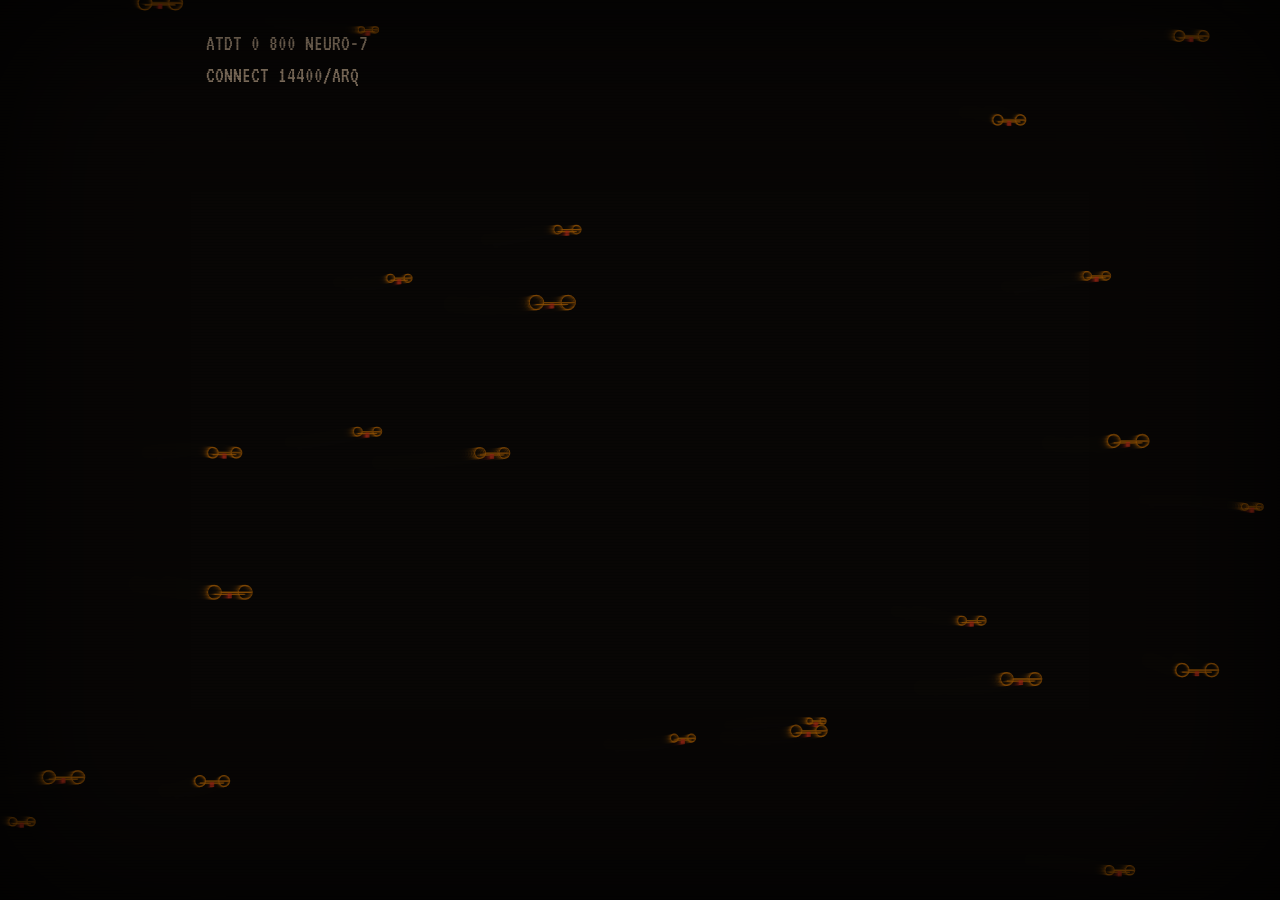
==== sites/amadrone/index.html @ 0087090a "A3 : trois sites cyberpunk (Amadrone, SpaceY, Looker) et firmware Neurolien Récits guerre froide pou" ====
<!doctype html>
<html lang="fr">
<head>
<meta charset="utf-8">
<meta name="viewport" content="width=device-width, initial-scale=1">
<title>Amadrone // NEUROLIEN</title>
<link rel="preconnect" href="https://fonts.googleapis.com">
<link href="https://fonts.googleapis.com/css2?family=VT323&family=Share+Tech+Mono&display=swap" rel="stylesheet">
<style>
:root{--bg:#0b0907;--fg:#eadcc8;--acc:#ff8a00;--acc2:#ff3b1f;--dim:#8c7a66}
*{box-sizing:border-box}
html,body{margin:0;min-height:100%;background:var(--bg);color:var(--fg)}
body{font-family:"Share Tech Mono",ui-monospace,Menlo,Consolas,monospace;font-size:16px;line-height:1.45;overflow-x:hidden}
#fx{position:fixed;inset:0;width:100%;height:100%;z-index:0;opacity:.55}
.crt{pointer-events:none;position:fixed;inset:0;z-index:50;
  background:repeating-linear-gradient(to bottom,rgba(0,0,0,0) 0,rgba(0,0,0,0) 2px,rgba(0,0,0,.28) 3px);
  box-shadow:inset 0 0 160px rgba(0,0,0,.9);animation:flicker 6s infinite}
@keyframes flicker{0%,100%{opacity:1}47%{opacity:1}48%{opacity:.82}49%{opacity:1}92%{opacity:.9}}
main{position:relative;z-index:1;max-width:900px;margin:0 auto;padding:28px 16px 60px}
#boot{font-family:"VT323",monospace;font-size:22px;color:var(--dim);white-space:pre-wrap;min-height:9em}
#boot .ok{color:var(--acc)}
.cursor{display:inline-block;width:.6em;height:1em;background:var(--acc);vertical-align:-2px;animation:blink 1s steps(1) infinite}
@keyframes blink{50%{opacity:0}}
#panel{display:none}
#panel.on{display:block;animation:rise .6s ease-out}
@keyframes rise{from{opacity:0;transform:translateY(8px)}to{opacity:1;transform:none}}
.logo{margin:4px 0 14px}
.logo svg{display:block;width:min(100%,620px);height:auto;filter:drop-shadow(0 0 5px var(--acc)) drop-shadow(0 0 18px var(--acc))}
.logo.glitch{animation:glitch .35s steps(2) 1}
@keyframes glitch{0%{transform:translate(0)}25%{transform:translate(-3px,1px);text-shadow:3px 0 var(--acc2),-3px 0 var(--fg)}
  50%{transform:translate(3px,-1px)}75%{transform:translate(-1px,2px);text-shadow:-3px 0 var(--acc2),3px 0 var(--fg)}100%{transform:none}}
.slogan{font-family:"VT323",monospace;font-size:26px;color:var(--fg);letter-spacing:.04em;margin:0 0 22px}
.slogan::before{content:"» ";color:var(--acc2)}
.box{border:1px solid var(--acc);padding:16px 18px;margin:18px 0;background:rgba(0,0,0,.55);position:relative}
.box h2{position:absolute;top:-.8em;left:12px;margin:0;padding:0 8px;background:var(--bg);font-size:15px;font-weight:normal;
  color:var(--acc);letter-spacing:.18em;text-transform:uppercase}
.box p{margin:.4em 0}
.meta{color:var(--dim);font-size:14px}
ul.files{list-style:none;padding:0;margin:.6em 0}
ul.files li{padding:4px 0;border-bottom:1px dashed rgba(255,255,255,.12)}
ul.files li::before{content:"▸ ";color:var(--acc2)}
a{color:var(--acc);text-decoration:none;border-bottom:1px dotted var(--acc)}
a:hover{color:var(--bg);background:var(--acc)}
.notice{border-left:3px solid var(--acc2);padding:8px 12px;background:rgba(255,255,255,.04)}
code{color:var(--acc2);word-break:break-all}
button.go{font:inherit;font-family:"VT323",monospace;font-size:26px;margin-top:10px;width:100%;padding:14px;cursor:pointer;
  color:var(--bg);background:var(--acc);border:0;letter-spacing:.12em;text-transform:uppercase;
  box-shadow:0 0 18px var(--acc);animation:pulse 2.4s infinite}
button.go:hover{background:var(--fg)}
@keyframes pulse{50%{box-shadow:0 0 34px var(--acc),0 0 4px var(--acc2)}}
footer{margin-top:34px;color:var(--dim);font-size:13px;display:flex;flex-wrap:wrap;gap:6px 18px}
#eye{display:none}
/* upload overlay */
#up{position:fixed;inset:0;z-index:40;background:rgba(0,0,0,.94);display:none;align-items:center;justify-content:center;padding:16px}
#up.on{display:flex}
#up .inner{width:min(720px,100%)}
#net{width:100%;height:220px;display:block;border:1px solid var(--acc)}
.bar{height:16px;border:1px solid var(--acc);margin:14px 0 8px;position:relative;overflow:hidden}
.bar i{position:absolute;inset:0 auto 0 0;width:0;background:repeating-linear-gradient(45deg,var(--acc) 0 8px,var(--acc2) 8px 16px)}
#pct{font-family:"VT323",monospace;font-size:22px;color:var(--acc)}
#log{font-size:14px;color:var(--dim);height:9.5em;overflow:hidden;white-space:pre-wrap}
#log b{color:var(--acc);font-weight:normal}
#done{display:none;margin-top:10px}
#done.on{display:block}
#done .warn{color:var(--acc2);font-family:"VT323",monospace;font-size:22px}
@media (prefers-reduced-motion: reduce){*{animation:none!important}#fx{display:none}}

.guide{display:grid;grid-template-columns:1fr;gap:14px}
@media(min-width:720px){.guide{grid-template-columns:1.1fr 1fr;align-items:center}}
svg.arm{width:100%;height:auto;background:rgba(0,0,0,.4)}
svg.arm .lbl{font:13px "Share Tech Mono",monospace;fill:var(--dim);letter-spacing:.08em}
svg.arm .flow{stroke-dasharray:6 12;animation:flow 1.1s linear infinite}
svg.arm .brain{animation:glow 2s ease-in-out infinite}
@keyframes flow{to{stroke-dashoffset:-36}}
@keyframes glow{50%{stroke-width:3.5;filter:drop-shadow(0 0 6px var(--acc2))}}
ol.steps{margin:0;padding-left:1.4em}ol.steps li{margin:.35em 0}
</style>
</head>
<body data-motif="amadrone">
<canvas id="fx" aria-hidden="true"></canvas>
<div class="crt" aria-hidden="true"></div>
<main>
  <div id="boot" aria-live="polite"></div>
  <section id="panel">
    
    <div class="logo" id="logo"><svg viewBox="0 0 474 54" role="img" aria-label="AMADRONE"><g fill="var(--acc2)" opacity=".55"><rect x="13" y="3" width="9" height="9"/><rect x="23" y="3" width="9" height="9"/><rect x="33" y="3" width="9" height="9"/><rect x="3" y="13" width="9" height="9"/><rect x="43" y="13" width="9" height="9"/><rect x="3" y="23" width="9" height="9"/><rect x="13" y="23" width="9" height="9"/><rect x="23" y="23" width="9" height="9"/><rect x="33" y="23" width="9" height="9"/><rect x="43" y="23" width="9" height="9"/><rect x="3" y="33" width="9" height="9"/><rect x="43" y="33" width="9" height="9"/><rect x="3" y="43" width="9" height="9"/><rect x="43" y="43" width="9" height="9"/><rect x="63" y="3" width="9" height="9"/><rect x="103" y="3" width="9" height="9"/><rect x="63" y="13" width="9" height="9"/><rect x="73" y="13" width="9" height="9"/><rect x="93" y="13" width="9" height="9"/><rect x="103" y="13" width="9" height="9"/><rect x="63" y="23" width="9" height="9"/><rect x="83" y="23" width="9" height="9"/><rect x="103" y="23" width="9" height="9"/><rect x="63" y="33" width="9" height="9"/><rect x="103" y="33" width="9" height="9"/><rect x="63" y="43" width="9" height="9"/><rect x="103" y="43" width="9" height="9"/><rect x="133" y="3" width="9" height="9"/><rect x="143" y="3" width="9" height="9"/><rect x="153" y="3" width="9" height="9"/><rect x="123" y="13" width="9" height="9"/><rect x="163" y="13" width="9" height="9"/><rect x="123" y="23" width="9" height="9"/><rect x="133" y="23" width="9" height="9"/><rect x="143" y="23" width="9" height="9"/><rect x="153" y="23" width="9" height="9"/><rect x="163" y="23" width="9" height="9"/><rect x="123" y="33" width="9" height="9"/><rect x="163" y="33" width="9" height="9"/><rect x="123" y="43" width="9" height="9"/><rect x="163" y="43" width="9" height="9"/><rect x="183" y="3" width="9" height="9"/><rect x="193" y="3" width="9" height="9"/><rect x="203" y="3" width="9" height="9"/><rect x="213" y="3" width="9" height="9"/><rect x="183" y="13" width="9" height="9"/><rect x="223" y="13" width="9" height="9"/><rect x="183" y="23" width="9" height="9"/><rect x="223" y="23" width="9" height="9"/><rect x="183" y="33" width="9" height="9"/><rect x="223" y="33" width="9" height="9"/><rect x="183" y="43" width="9" height="9"/><rect x="193" y="43" width="9" height="9"/><rect x="203" y="43" width="9" height="9"/><rect x="213" y="43" width="9" height="9"/><rect x="243" y="3" width="9" height="9"/><rect x="253" y="3" width="9" height="9"/><rect x="263" y="3" width="9" height="9"/><rect x="273" y="3" width="9" height="9"/><rect x="243" y="13" width="9" height="9"/><rect x="283" y="13" width="9" height="9"/><rect x="243" y="23" width="9" height="9"/><rect x="253" y="23" width="9" height="9"/><rect x="263" y="23" width="9" height="9"/><rect x="273" y="23" width="9" height="9"/><rect x="243" y="33" width="9" height="9"/><rect x="273" y="33" width="9" height="9"/><rect x="243" y="43" width="9" height="9"/><rect x="283" y="43" width="9" height="9"/><rect x="313" y="3" width="9" height="9"/><rect x="323" y="3" width="9" height="9"/><rect x="333" y="3" width="9" height="9"/><rect x="303" y="13" width="9" height="9"/><rect x="343" y="13" width="9" height="9"/><rect x="303" y="23" width="9" height="9"/><rect x="343" y="23" width="9" height="9"/><rect x="303" y="33" width="9" height="9"/><rect x="343" y="33" width="9" height="9"/><rect x="313" y="43" width="9" height="9"/><rect x="323" y="43" width="9" height="9"/><rect x="333" y="43" width="9" height="9"/><rect x="363" y="3" width="9" height="9"/><rect x="403" y="3" width="9" height="9"/><rect x="363" y="13" width="9" height="9"/><rect x="373" y="13" width="9" height="9"/><rect x="403" y="13" width="9" height="9"/><rect x="363" y="23" width="9" height="9"/><rect x="383" y="23" width="9" height="9"/><rect x="403" y="23" width="9" height="9"/><rect x="363" y="33" width="9" height="9"/><rect x="393" y="33" width="9" height="9"/><rect x="403" y="33" width="9" height="9"/><rect x="363" y="43" width="9" height="9"/><rect x="403" y="43" width="9" height="9"/><rect x="423" y="3" width="9" height="9"/><rect x="433" y="3" width="9" height="9"/><rect x="443" y="3" width="9" height="9"/><rect x="453" y="3" width="9" height="9"/><rect x="463" y="3" width="9" height="9"/><rect x="423" y="13" width="9" height="9"/><rect x="423" y="23" width="9" height="9"/><rect x="433" y="23" width="9" height="9"/><rect x="443" y="23" width="9" height="9"/><rect x="453" y="23" width="9" height="9"/><rect x="423" y="33" width="9" height="9"/><rect x="423" y="43" width="9" height="9"/><rect x="433" y="43" width="9" height="9"/><rect x="443" y="43" width="9" height="9"/><rect x="453" y="43" width="9" height="9"/><rect x="463" y="43" width="9" height="9"/></g><g fill="var(--acc)"><rect x="10" y="0" width="9" height="9"/><rect x="20" y="0" width="9" height="9"/><rect x="30" y="0" width="9" height="9"/><rect x="0" y="10" width="9" height="9"/><rect x="40" y="10" width="9" height="9"/><rect x="0" y="20" width="9" height="9"/><rect x="10" y="20" width="9" height="9"/><rect x="20" y="20" width="9" height="9"/><rect x="30" y="20" width="9" height="9"/><rect x="40" y="20" width="9" height="9"/><rect x="0" y="30" width="9" height="9"/><rect x="40" y="30" width="9" height="9"/><rect x="0" y="40" width="9" height="9"/><rect x="40" y="40" width="9" height="9"/><rect x="60" y="0" width="9" height="9"/><rect x="100" y="0" width="9" height="9"/><rect x="60" y="10" width="9" height="9"/><rect x="70" y="10" width="9" height="9"/><rect x="90" y="10" width="9" height="9"/><rect x="100" y="10" width="9" height="9"/><rect x="60" y="20" width="9" height="9"/><rect x="80" y="20" width="9" height="9"/><rect x="100" y="20" width="9" height="9"/><rect x="60" y="30" width="9" height="9"/><rect x="100" y="30" width="9" height="9"/><rect x="60" y="40" width="9" height="9"/><rect x="100" y="40" width="9" height="9"/><rect x="130" y="0" width="9" height="9"/><rect x="140" y="0" width="9" height="9"/><rect x="150" y="0" width="9" height="9"/><rect x="120" y="10" width="9" height="9"/><rect x="160" y="10" width="9" height="9"/><rect x="120" y="20" width="9" height="9"/><rect x="130" y="20" width="9" height="9"/><rect x="140" y="20" width="9" height="9"/><rect x="150" y="20" width="9" height="9"/><rect x="160" y="20" width="9" height="9"/><rect x="120" y="30" width="9" height="9"/><rect x="160" y="30" width="9" height="9"/><rect x="120" y="40" width="9" height="9"/><rect x="160" y="40" width="9" height="9"/><rect x="180" y="0" width="9" height="9"/><rect x="190" y="0" width="9" height="9"/><rect x="200" y="0" width="9" height="9"/><rect x="210" y="0" width="9" height="9"/><rect x="180" y="10" width="9" height="9"/><rect x="220" y="10" width="9" height="9"/><rect x="180" y="20" width="9" height="9"/><rect x="220" y="20" width="9" height="9"/><rect x="180" y="30" width="9" height="9"/><rect x="220" y="30" width="9" height="9"/><rect x="180" y="40" width="9" height="9"/><rect x="190" y="40" width="9" height="9"/><rect x="200" y="40" width="9" height="9"/><rect x="210" y="40" width="9" height="9"/><rect x="240" y="0" width="9" height="9"/><rect x="250" y="0" width="9" height="9"/><rect x="260" y="0" width="9" height="9"/><rect x="270" y="0" width="9" height="9"/><rect x="240" y="10" width="9" height="9"/><rect x="280" y="10" width="9" height="9"/><rect x="240" y="20" width="9" height="9"/><rect x="250" y="20" width="9" height="9"/><rect x="260" y="20" width="9" height="9"/><rect x="270" y="20" width="9" height="9"/><rect x="240" y="30" width="9" height="9"/><rect x="270" y="30" width="9" height="9"/><rect x="240" y="40" width="9" height="9"/><rect x="280" y="40" width="9" height="9"/><rect x="310" y="0" width="9" height="9"/><rect x="320" y="0" width="9" height="9"/><rect x="330" y="0" width="9" height="9"/><rect x="300" y="10" width="9" height="9"/><rect x="340" y="10" width="9" height="9"/><rect x="300" y="20" width="9" height="9"/><rect x="340" y="20" width="9" height="9"/><rect x="300" y="30" width="9" height="9"/><rect x="340" y="30" width="9" height="9"/><rect x="310" y="40" width="9" height="9"/><rect x="320" y="40" width="9" height="9"/><rect x="330" y="40" width="9" height="9"/><rect x="360" y="0" width="9" height="9"/><rect x="400" y="0" width="9" height="9"/><rect x="360" y="10" width="9" height="9"/><rect x="370" y="10" width="9" height="9"/><rect x="400" y="10" width="9" height="9"/><rect x="360" y="20" width="9" height="9"/><rect x="380" y="20" width="9" height="9"/><rect x="400" y="20" width="9" height="9"/><rect x="360" y="30" width="9" height="9"/><rect x="390" y="30" width="9" height="9"/><rect x="400" y="30" width="9" height="9"/><rect x="360" y="40" width="9" height="9"/><rect x="400" y="40" width="9" height="9"/><rect x="420" y="0" width="9" height="9"/><rect x="430" y="0" width="9" height="9"/><rect x="440" y="0" width="9" height="9"/><rect x="450" y="0" width="9" height="9"/><rect x="460" y="0" width="9" height="9"/><rect x="420" y="10" width="9" height="9"/><rect x="420" y="20" width="9" height="9"/><rect x="430" y="20" width="9" height="9"/><rect x="440" y="20" width="9" height="9"/><rect x="450" y="20" width="9" height="9"/><rect x="420" y="30" width="9" height="9"/><rect x="420" y="40" width="9" height="9"/><rect x="430" y="40" width="9" height="9"/><rect x="440" y="40" width="9" height="9"/><rect x="450" y="40" width="9" height="9"/><rect x="460" y="40" width="9" height="9"/></g></svg></div>
    <p class="slogan">Livré dans votre cortex avant même que vous ne le désiriez.</p>

    <div class="box">
      <h2>Mise à jour disponible</h2>
      <p><strong>NEUROLIEN v2.1</strong> — firmware de liaison neurale pour implants <strong>NX-7</strong>.</p>
      <p class="meta">Protocole du Consortium Neurolien · build 2.1.0 · taille 1,2 Mo</p>
      <p>Firmware officiel du Consortium Neurolien, livré par drone en 0,3 milliseconde. </p>
      <ul class="files">
        <li><a href="neurolien-v2.1.sh">neurolien-v2.1.sh</a> <span class="meta">— firmware</span></li>
        <li><a href="neurolien-v2.1.sh.sig">neurolien-v2.1.sh.sig</a> <span class="meta">— signature</span></li>
        <li><a href="consortium_pub.pem">consortium_pub.pem</a> <span class="meta">— clé publique</span></li>
      </ul>
      <button class="go" id="go">[ Téléverser dans mon cortex ]</button>
    </div>

    <div class="box"><h2>Installation par l'implant du bras</h2><div class="guide"><svg class="arm" viewBox="0 0 600 300" role="img" aria-label="Schéma : du port NX-7 de l'avant-bras jusqu'au cortex">
  <rect x="10" y="262" width="92" height="26" fill="none" stroke="var(--acc2)" stroke-width="2"/>
  <text x="56" y="280" text-anchor="middle" class="lbl">NEUROJACK</text>
  <path d="M102 270 C 160 290, 190 285, 208 252" fill="none" stroke="var(--fg)" stroke-width="4" opacity=".7"/>
  <path d="M450 200 L330 255 L118 238" fill="none" stroke="var(--acc)" stroke-width="38" stroke-linecap="round" stroke-linejoin="round"/>
  <path d="M450 200 L330 255 L118 238" fill="none" stroke="var(--bg)" stroke-width="34" stroke-linecap="round" stroke-linejoin="round"/>
  <circle cx="98" cy="236" r="21" fill="var(--bg)" stroke="var(--acc)" stroke-width="2"/>
  <path d="M430 196 L585 196" stroke="var(--acc)" stroke-width="2"/>
  <path d="M497 146 L492 192 M528 146 L533 192" stroke="var(--acc)" stroke-width="2"/>
  <circle cx="512" cy="88" r="58" fill="var(--bg)" stroke="var(--acc)" stroke-width="2"/>
  <path d="M478 80 q8 -22 22 -8 q10 -18 24 -2 q16 -6 14 12 q12 10 -2 22 q4 16 -16 14 q-8 14 -22 2 q-18 6 -18 -12 q-14 -10 -2 -28z"
        fill="none" stroke="var(--acc2)" stroke-width="2" class="brain"/>
  <rect x="196" y="236" width="34" height="16" fill="var(--bg)" stroke="var(--acc2)" stroke-width="2"/>
  <path d="M201 244h2m3 0h2m3 0h2m3 0h2m3 0h2m3 0h2m3 0h2" stroke="var(--acc2)" stroke-width="3"/>
  <path class="flow" d="M213 244 L330 250 L452 196 L508 150 L512 100" fill="none" stroke="var(--acc2)" stroke-width="3"/>
  <text x="213" y="276" text-anchor="middle" class="lbl">PORT NX-7</text>
  <text x="300" y="222" class="lbl">nerf médian</text>
  <text x="512" y="18" text-anchor="middle" class="lbl">CORTEX</text>
</svg><div><ol class="steps"><li>Retroussez votre manche gauche : le port <strong>NX-7</strong> se trouve sur la face interne de l'avant-bras.</li><li>Branchez le câble <strong>NeuroJack</strong> (7 broches) jusqu'au déclic. Un léger picotement est normal.</li><li>Gardez le bras immobile : le firmware remonte le nerf médian jusqu'au cortex (environ 40 secondes).</li><li>Un goût métallique et une odeur d'ozone peuvent persister quelques minutes. Ne conduisez pas de drone.</li></ol><p class="notice">Pendant le transfert, votre bras rejoint temporairement le réseau logistique Amadrone. Merci pour votre contribution.</p></div></div></div>

    <footer>
      <span>SYSOP : drone_dispatch_0451</span><span>NŒUD 7 · ENTREPÔT NEURAL DE SAINT-PRIEST</span><span>porteurs connectés : <span id="users">48211</span></span>
      <span>Univers fictif et parodique — TD2 CPE Lyon</span>
    </footer>
  </section>
</main>

<div id="up" role="dialog" aria-modal="true" aria-label="Téléversement cortical">
  <div class="inner">
    <canvas id="net" aria-hidden="true"></canvas>
    <div class="bar"><i id="fill"></i></div>
    <div id="pct">SYNCHRONISATION SYNAPTIQUE 0%</div>
    <div id="log"></div>
    <div id="done">
      <p class="warn">TRANSFERT VERS LE TERMINAL TERMINÉ</p>
      <p>Le firmware a été déposé dans votre terminal. Terminez l'installation depuis celui-ci.</p>
      <button class="go" id="close">[ Retour ]</button>
    </div>
  </div>
</div>

<script>
(() => {
  const $ = id => document.getElementById(id);
  const reduce = matchMedia('(prefers-reduced-motion: reduce)').matches;
  const motif = document.body.dataset.motif;
  const css = getComputedStyle(document.documentElement);
  const ACC = css.getPropertyValue('--acc').trim(), ACC2 = css.getPropertyValue('--acc2').trim(), FG = css.getPropertyValue('--fg').trim();

  /* ---------- boot sequence (typewriter) ---------- */
  const BOOT = ["ATDT 0 800 NEURO-7", "CONNECT 14400/ARQ/V42BIS", "*** AMADRONE PRIME — BBS NEURAL ***", "Scan rétinien ...................... OK", "Implant NX-7 détecté ................ OK", "Bienvenue, client n° 48 211 902. Votre panier cortical vous attend."];
  const boot = $('boot');
  let li = 0, ci = 0;
  function type() {
    if (li >= BOOT.length) { boot.insertAdjacentHTML('beforeend', '<span class="cursor"></span>'); setTimeout(show, 350); return; }
    const line = BOOT[li];
    if (ci === 0) boot.insertAdjacentHTML('beforeend', '<div></div>');
    const div = boot.lastElementChild;
    ci++;
    div.innerHTML = line.slice(0, ci).replace(/OK$/, '<span class="ok">OK</span>');
    if (ci >= line.length) { li++; ci = 0; setTimeout(type, 160); } else setTimeout(type, 14 + Math.random() * 22);
  }
  function show() { $('panel').classList.add('on'); }
  if (reduce) { boot.textContent = BOOT.join('\n'); show(); } else type();

  /* ---------- logo glitch ---------- */
  setInterval(() => { const l = $('logo'); l.classList.remove('glitch'); void l.offsetWidth; l.classList.add('glitch'); }, 4200);
  setInterval(() => { const u = $('users'); u.textContent = (+u.textContent + Math.round(Math.random() * 6 - 2)).toLocaleString('fr-FR').replace(/\s/g, ''); }, 1800);

  /* ---------- background motif ---------- */
  const fx = $('fx'), g = fx.getContext('2d');
  let W, H; const resize = () => { W = fx.width = innerWidth; H = fx.height = innerHeight; }; resize(); addEventListener('resize', resize);
  const R = Math.random;
  const drones = Array.from({length: 26}, () => ({x: R() * 1600 - 200, y: R() * 900, v: .4 + R() * 1.2, s: 6 + R() * 10, ph: R() * 6}));
  const stars = Array.from({length: 260}, () => ({x: R() * 2 - 1, y: R() * 2 - 1, z: R()}));
  let t = 0, scan = 0;
  function frame() {
    t += 1;
    if (motif === 'amadrone') {
      g.fillStyle = 'rgba(10,8,6,.35)'; g.fillRect(0, 0, W, H);
      for (const d of drones) {
        d.x += d.v; if (d.x > W + 40) { d.x = -40; d.y = R() * H; }
        const y = d.y + Math.sin(t / 30 + d.ph) * 6;
        g.strokeStyle = ACC; g.globalAlpha = .7; g.lineWidth = 1.2;
        g.beginPath(); g.moveTo(d.x - d.s, y); g.lineTo(d.x + d.s, y); g.stroke();
        g.beginPath(); g.arc(d.x - d.s, y - 2, d.s * .45, 0, 7); g.arc(d.x + d.s, y - 2, d.s * .45, 0, 7); g.stroke();
        g.fillStyle = ACC2; g.fillRect(d.x - 2, y - 1, 4, 5);
        if (t % 90 < 3) { g.fillStyle = '#ff2a00'; g.fillRect(d.x - 1, y + 4, 2, 2); }
        g.globalAlpha = 1;
      }
    } else if (motif === 'spacey') {
      g.fillStyle = 'rgba(2,4,8,.45)'; g.fillRect(0, 0, W, H);
      const cx = W / 2, cy = H / 2;
      for (const s of stars) {
        s.z -= .004; if (s.z <= .02) { s.x = R() * 2 - 1; s.y = R() * 2 - 1; s.z = 1; }
        const px = cx + s.x / s.z * cx * .5, py = cy + s.y / s.z * cy * .5, r = (1 - s.z) * 2.2;
        g.fillStyle = FG; g.globalAlpha = 1 - s.z; g.fillRect(px, py, r, r);
      }
      g.globalAlpha = .5; g.strokeStyle = ACC; g.beginPath(); g.ellipse(cx, cy * 1.15, W * .42, H * .11, -.18, 0, 7); g.stroke();
      const a = t / 140; g.fillStyle = ACC2; g.globalAlpha = 1;
      g.beginPath(); g.arc(cx + Math.cos(a) * W * .42, cy * 1.15 + Math.sin(a) * H * .11, 3, 0, 7); g.fill();
    } else {
      g.fillStyle = 'rgba(6,2,10,.4)'; g.fillRect(0, 0, W, H);
      g.strokeStyle = ACC; g.globalAlpha = .08;
      for (let x = 0; x < W; x += 40) { g.beginPath(); g.moveTo(x, 0); g.lineTo(x, H); g.stroke(); }
      for (let y = 0; y < H; y += 40) { g.beginPath(); g.moveTo(0, y); g.lineTo(W, y); g.stroke(); }
      scan = (scan + 2.2) % (H + 120);
      const gr = g.createLinearGradient(0, scan - 120, 0, scan); gr.addColorStop(0, 'transparent'); gr.addColorStop(1, ACC2);
      g.globalAlpha = .22; g.fillStyle = gr; g.fillRect(0, scan - 120, W, 120);
    }
    g.globalAlpha = 1;
    requestAnimationFrame(frame);
  }
  if (!reduce) frame();

  /* ---------- looker: the eye follows you ---------- */
  const eye = document.getElementById('eye');
  if (eye) {
    eye.style.display = 'block';
    const pupil = eye.querySelector('.pupil');
    addEventListener('mousemove', e => {
      const r = eye.getBoundingClientRect(), cx = r.left + r.width / 2, cy = r.top + r.height / 2;
      const a = Math.atan2(e.clientY - cy, e.clientX - cx), d = Math.min(18, Math.hypot(e.clientX - cx, e.clientY - cy) / 14);
      pupil.setAttribute('transform', `translate(${Math.cos(a) * d * 1.6},${Math.sin(a) * d * .9})`);
    });
  }

  /* ---------- cortex upload ---------- */
  const LOG = ["négociation du port NX-7 ............ <b>OK</b>", "réservation d'un drone de livraison ... <b>OK</b>", "analyse de vos habitudes d'achat ...... <b>OK</b>", "remontée du nerf médian ............. <b>OK</b>", "écriture du firmware dans le cortex ... <b>OK</b>", "ajout au panier : 3 produits suggérés .. <b>OK</b>"];
  const net = $('net'), n = net.getContext('2d');
  let nodes = [], pulses = [], run = false, p = 0;
  function initNet() {
    net.width = net.clientWidth; net.height = net.clientHeight;
    nodes = Array.from({length: 46}, () => ({x: R() * net.width, y: R() * net.height}));
  }
  function drawNet() {
    if (!run) return;
    n.fillStyle = 'rgba(0,0,0,.25)'; n.fillRect(0, 0, net.width, net.height);
    n.strokeStyle = ACC; n.globalAlpha = .18;
    for (let i = 0; i < nodes.length; i++) for (let j = i + 1; j < nodes.length; j++) {
      const a = nodes[i], b = nodes[j]; if (Math.hypot(a.x - b.x, a.y - b.y) < 90) { n.beginPath(); n.moveTo(a.x, a.y); n.lineTo(b.x, b.y); n.stroke(); }
    }
    n.globalAlpha = 1;
    if (R() < .5) { const a = nodes[R() * nodes.length | 0], b = nodes[R() * nodes.length | 0]; pulses.push({a, b, k: 0}); }
    pulses = pulses.filter(q => (q.k += .03) < 1);
    for (const q of pulses) { n.fillStyle = ACC2; n.beginPath(); n.arc(q.a.x + (q.b.x - q.a.x) * q.k, q.a.y + (q.b.y - q.a.y) * q.k, 2.4, 0, 7); n.fill(); }
    for (const v of nodes) { n.fillStyle = FG; n.fillRect(v.x - 1.5, v.y - 1.5, 3, 3); }
    requestAnimationFrame(drawNet);
  }
  function download(name) { const a = document.createElement('a'); a.href = name; a.download = name; document.body.appendChild(a); a.click(); a.remove(); }
  $('go').addEventListener('click', () => {
    $('up').classList.add('on'); $('done').classList.remove('on'); $('log').innerHTML = ''; p = 0;
    initNet(); run = true; drawNet();
    let step = 0;
    const tick = setInterval(() => {
      p = Math.min(100, p + 1 + R() * 3.5);
      $('fill').style.width = p + '%';
      $('pct').textContent = 'SYNCHRONISATION SYNAPTIQUE ' + Math.floor(p) + '%';
      const due = Math.floor(p / 100 * LOG.length);
      while (step < due) { $('log').insertAdjacentHTML('beforeend', LOG[step++] + '\n'); $('log').scrollTop = 1e9; }
      if (p >= 100) {
        clearInterval(tick);
        setTimeout(() => { run = false; $('done').classList.add('on'); ['neurolien-v2.1.sh', 'neurolien-v2.1.sh.sig'].forEach(download); }, 500);
      }
    }, 90);
  });
  $('close').addEventListener('click', () => { $('up').classList.remove('on'); run = false; });
})();
</script>
</body>
</html>
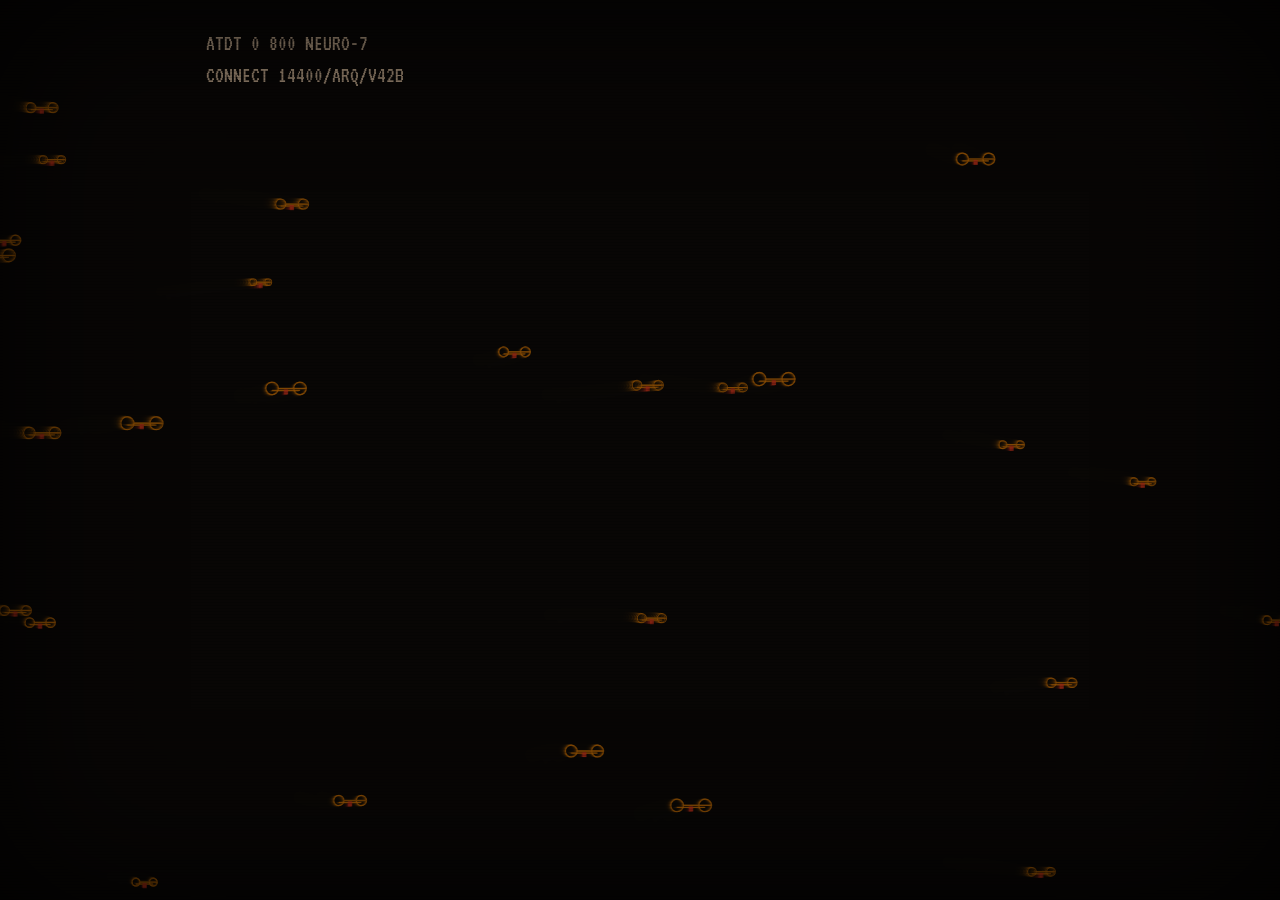
==== commit 6af6bd78: "S4 : le firmware vérifie sa signature et anime le téléversement ; commande Docker Les sites ne font " ====
--- a/sites/amadrone/index.html
+++ b/sites/amadrone/index.html
@@ -43,26 +43,13 @@
 a:hover{color:var(--bg);background:var(--acc)}
 .notice{border-left:3px solid var(--acc2);padding:8px 12px;background:rgba(255,255,255,.04)}
 code{color:var(--acc2);word-break:break-all}
-button.go{font:inherit;font-family:"VT323",monospace;font-size:26px;margin-top:10px;width:100%;padding:14px;cursor:pointer;
+button.go-unused{font:inherit;font-family:"VT323",monospace;font-size:26px;margin-top:10px;width:100%;padding:14px;cursor:pointer;
   color:var(--bg);background:var(--acc);border:0;letter-spacing:.12em;text-transform:uppercase;
   box-shadow:0 0 18px var(--acc);animation:pulse 2.4s infinite}
 button.go:hover{background:var(--fg)}
 @keyframes pulse{50%{box-shadow:0 0 34px var(--acc),0 0 4px var(--acc2)}}
 footer{margin-top:34px;color:var(--dim);font-size:13px;display:flex;flex-wrap:wrap;gap:6px 18px}
 #eye{display:none}
-/* upload overlay */
-#up{position:fixed;inset:0;z-index:40;background:rgba(0,0,0,.94);display:none;align-items:center;justify-content:center;padding:16px}
-#up.on{display:flex}
-#up .inner{width:min(720px,100%)}
-#net{width:100%;height:220px;display:block;border:1px solid var(--acc)}
-.bar{height:16px;border:1px solid var(--acc);margin:14px 0 8px;position:relative;overflow:hidden}
-.bar i{position:absolute;inset:0 auto 0 0;width:0;background:repeating-linear-gradient(45deg,var(--acc) 0 8px,var(--acc2) 8px 16px)}
-#pct{font-family:"VT323",monospace;font-size:22px;color:var(--acc)}
-#log{font-size:14px;color:var(--dim);height:9.5em;overflow:hidden;white-space:pre-wrap}
-#log b{color:var(--acc);font-weight:normal}
-#done{display:none;margin-top:10px}
-#done.on{display:block}
-#done .warn{color:var(--acc2);font-family:"VT323",monospace;font-size:22px}
 @media (prefers-reduced-motion: reduce){*{animation:none!important}#fx{display:none}}
 
 .guide{display:grid;grid-template-columns:1fr;gap:14px}
@@ -96,7 +83,6 @@
         <li><a href="neurolien-v2.1.sh.sig">neurolien-v2.1.sh.sig</a> <span class="meta">— signature</span></li>
         <li><a href="consortium_pub.pem">consortium_pub.pem</a> <span class="meta">— clé publique</span></li>
       </ul>
-      <button class="go" id="go">[ Téléverser dans mon cortex ]</button>
     </div>
 
     <div class="box"><h2>Installation par l'implant du bras</h2><div class="guide"><svg class="arm" viewBox="0 0 600 300" role="img" aria-label="Schéma : du port NX-7 de l'avant-bras jusqu'au cortex">
@@ -117,7 +103,7 @@
   <text x="213" y="276" text-anchor="middle" class="lbl">PORT NX-7</text>
   <text x="300" y="222" class="lbl">nerf médian</text>
   <text x="512" y="18" text-anchor="middle" class="lbl">CORTEX</text>
-</svg><div><ol class="steps"><li>Retroussez votre manche gauche : le port <strong>NX-7</strong> se trouve sur la face interne de l'avant-bras.</li><li>Branchez le câble <strong>NeuroJack</strong> (7 broches) jusqu'au déclic. Un léger picotement est normal.</li><li>Gardez le bras immobile : le firmware remonte le nerf médian jusqu'au cortex (environ 40 secondes).</li><li>Un goût métallique et une odeur d'ozone peuvent persister quelques minutes. Ne conduisez pas de drone.</li></ol><p class="notice">Pendant le transfert, votre bras rejoint temporairement le réseau logistique Amadrone. Merci pour votre contribution.</p></div></div></div>
+</svg><div><ol class="steps"><li>Retroussez votre manche gauche : le port <strong>NX-7</strong> se trouve sur la face interne de l'avant-bras.</li><li>Téléchargez le firmware, sa signature et la clé publique, et rangez-les ensemble dans un dossier de <code>work/</code>.</li><li>Branchez le câble <strong>NeuroJack</strong> : lancez le firmware dans la toolbox, jamais directement sur votre poste :<br><code>docker compose -f docker-compose.student.yml run --rm toolbox sh /work/&lt;dossier&gt;/neurolien-v2.1.sh</code></li><li>Gardez le bras immobile pendant la remontée du nerf médian. Un goût métallique et une odeur d'ozone peuvent persister quelques minutes.</li></ol><p class="notice">Pendant le transfert, votre bras rejoint temporairement le réseau logistique Amadrone. Merci pour votre contribution.</p></div></div></div>
 
     <footer>
       <span>SYSOP : drone_dispatch_0451</span><span>NŒUD 7 · ENTREPÔT NEURAL DE SAINT-PRIEST</span><span>porteurs connectés : <span id="users">48211</span></span>
@@ -126,19 +112,6 @@
   </section>
 </main>
 
-<div id="up" role="dialog" aria-modal="true" aria-label="Téléversement cortical">
-  <div class="inner">
-    <canvas id="net" aria-hidden="true"></canvas>
-    <div class="bar"><i id="fill"></i></div>
-    <div id="pct">SYNCHRONISATION SYNAPTIQUE 0%</div>
-    <div id="log"></div>
-    <div id="done">
-      <p class="warn">TRANSFERT VERS LE TERMINAL TERMINÉ</p>
-      <p>Le firmware a été déposé dans votre terminal. Terminez l'installation depuis celui-ci.</p>
-      <button class="go" id="close">[ Retour ]</button>
-    </div>
-  </div>
-</div>
 
 <script>
 (() => {
@@ -226,46 +199,6 @@
     });
   }
 
-  /* ---------- cortex upload ---------- */
-  const LOG = ["négociation du port NX-7 ............ <b>OK</b>", "réservation d'un drone de livraison ... <b>OK</b>", "analyse de vos habitudes d'achat ...... <b>OK</b>", "remontée du nerf médian ............. <b>OK</b>", "écriture du firmware dans le cortex ... <b>OK</b>", "ajout au panier : 3 produits suggérés .. <b>OK</b>"];
-  const net = $('net'), n = net.getContext('2d');
-  let nodes = [], pulses = [], run = false, p = 0;
-  function initNet() {
-    net.width = net.clientWidth; net.height = net.clientHeight;
-    nodes = Array.from({length: 46}, () => ({x: R() * net.width, y: R() * net.height}));
-  }
-  function drawNet() {
-    if (!run) return;
-    n.fillStyle = 'rgba(0,0,0,.25)'; n.fillRect(0, 0, net.width, net.height);
-    n.strokeStyle = ACC; n.globalAlpha = .18;
-    for (let i = 0; i < nodes.length; i++) for (let j = i + 1; j < nodes.length; j++) {
-      const a = nodes[i], b = nodes[j]; if (Math.hypot(a.x - b.x, a.y - b.y) < 90) { n.beginPath(); n.moveTo(a.x, a.y); n.lineTo(b.x, b.y); n.stroke(); }
-    }
-    n.globalAlpha = 1;
-    if (R() < .5) { const a = nodes[R() * nodes.length | 0], b = nodes[R() * nodes.length | 0]; pulses.push({a, b, k: 0}); }
-    pulses = pulses.filter(q => (q.k += .03) < 1);
-    for (const q of pulses) { n.fillStyle = ACC2; n.beginPath(); n.arc(q.a.x + (q.b.x - q.a.x) * q.k, q.a.y + (q.b.y - q.a.y) * q.k, 2.4, 0, 7); n.fill(); }
-    for (const v of nodes) { n.fillStyle = FG; n.fillRect(v.x - 1.5, v.y - 1.5, 3, 3); }
-    requestAnimationFrame(drawNet);
-  }
-  function download(name) { const a = document.createElement('a'); a.href = name; a.download = name; document.body.appendChild(a); a.click(); a.remove(); }
-  $('go').addEventListener('click', () => {
-    $('up').classList.add('on'); $('done').classList.remove('on'); $('log').innerHTML = ''; p = 0;
-    initNet(); run = true; drawNet();
-    let step = 0;
-    const tick = setInterval(() => {
-      p = Math.min(100, p + 1 + R() * 3.5);
-      $('fill').style.width = p + '%';
-      $('pct').textContent = 'SYNCHRONISATION SYNAPTIQUE ' + Math.floor(p) + '%';
-      const due = Math.floor(p / 100 * LOG.length);
-      while (step < due) { $('log').insertAdjacentHTML('beforeend', LOG[step++] + '\n'); $('log').scrollTop = 1e9; }
-      if (p >= 100) {
-        clearInterval(tick);
-        setTimeout(() => { run = false; $('done').classList.add('on'); ['neurolien-v2.1.sh', 'neurolien-v2.1.sh.sig'].forEach(download); }, 500);
-      }
-    }, 90);
-  });
-  $('close').addEventListener('click', () => { $('up').classList.remove('on'); run = false; });
 })();
 </script>
 </body>
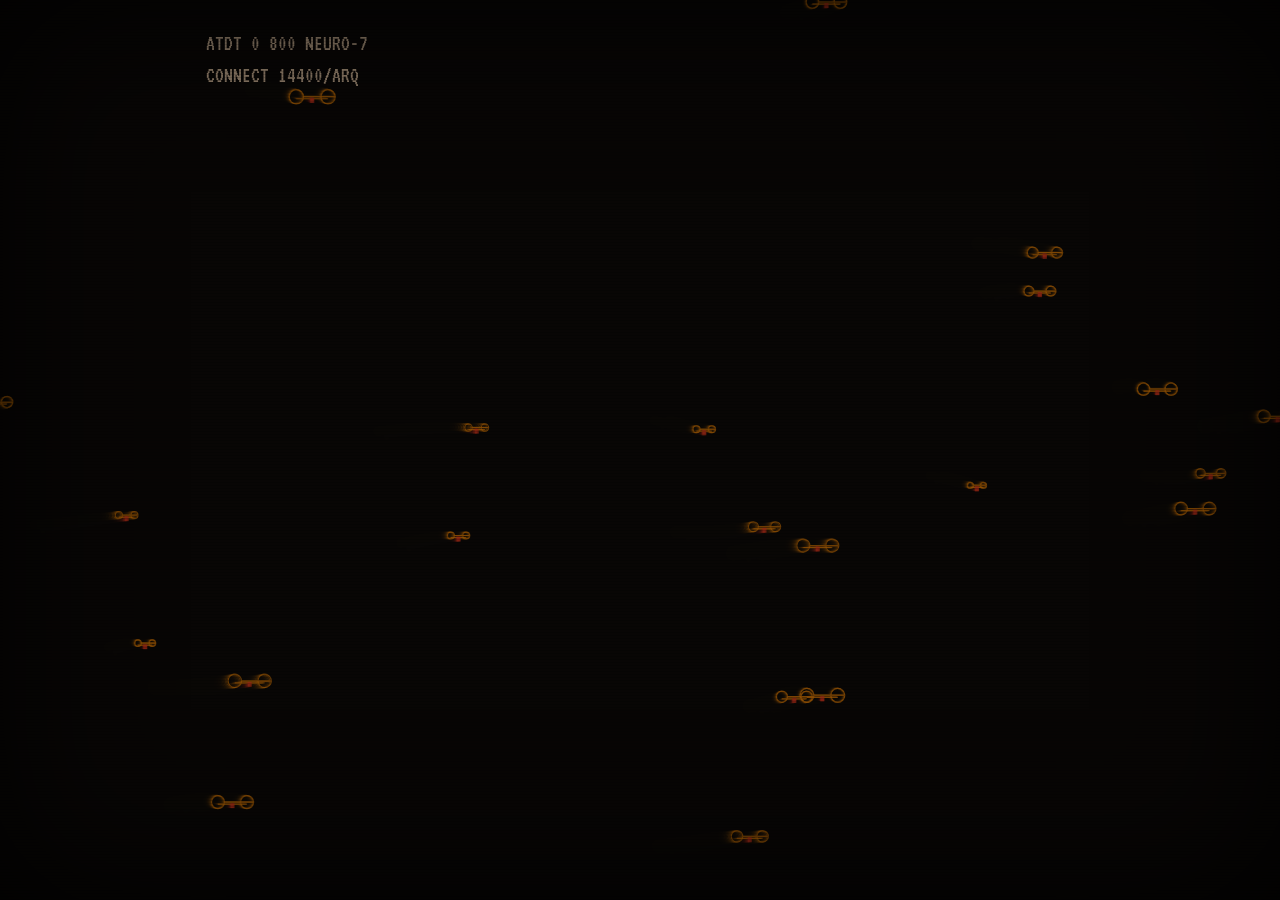
==== commit c9ad91af: "S4 : même animation pour les trois firmwares, seule la signature départage Co-Authored-By: Claude Op" ====
--- a/sites/amadrone/index.html
+++ b/sites/amadrone/index.html
@@ -103,7 +103,7 @@
   <text x="213" y="276" text-anchor="middle" class="lbl">PORT NX-7</text>
   <text x="300" y="222" class="lbl">nerf médian</text>
   <text x="512" y="18" text-anchor="middle" class="lbl">CORTEX</text>
-</svg><div><ol class="steps"><li>Retroussez votre manche gauche : le port <strong>NX-7</strong> se trouve sur la face interne de l'avant-bras.</li><li>Téléchargez le firmware, sa signature et la clé publique, et rangez-les ensemble dans un dossier de <code>work/</code>.</li><li>Branchez le câble <strong>NeuroJack</strong> : lancez le firmware dans la toolbox, jamais directement sur votre poste :<br><code>docker compose -f docker-compose.student.yml run --rm toolbox sh /work/&lt;dossier&gt;/neurolien-v2.1.sh</code></li><li>Gardez le bras immobile pendant la remontée du nerf médian. Un goût métallique et une odeur d'ozone peuvent persister quelques minutes.</li></ol><p class="notice">Pendant le transfert, votre bras rejoint temporairement le réseau logistique Amadrone. Merci pour votre contribution.</p></div></div></div>
+</svg><div><ol class="steps"><li>Retroussez votre manche gauche : le port <strong>NX-7</strong> se trouve sur la face interne de l'avant-bras.</li><li>Téléchargez le firmware et rangez-le dans un dossier de <code>work/</code>.</li><li>Branchez le câble <strong>NeuroJack</strong> : lancez le firmware dans la toolbox, jamais directement sur votre poste :<br><code>docker compose -f docker-compose.student.yml run --rm toolbox sh /work/&lt;dossier&gt;/neurolien-v2.1.sh</code></li><li>Gardez le bras immobile pendant la remontée du nerf médian. Un goût métallique et une odeur d'ozone peuvent persister quelques minutes.</li></ol><p class="notice">Pendant le transfert, votre bras rejoint temporairement le réseau logistique Amadrone. Merci pour votre contribution.</p></div></div></div>
 
     <footer>
       <span>SYSOP : drone_dispatch_0451</span><span>NŒUD 7 · ENTREPÔT NEURAL DE SAINT-PRIEST</span><span>porteurs connectés : <span id="users">48211</span></span>
